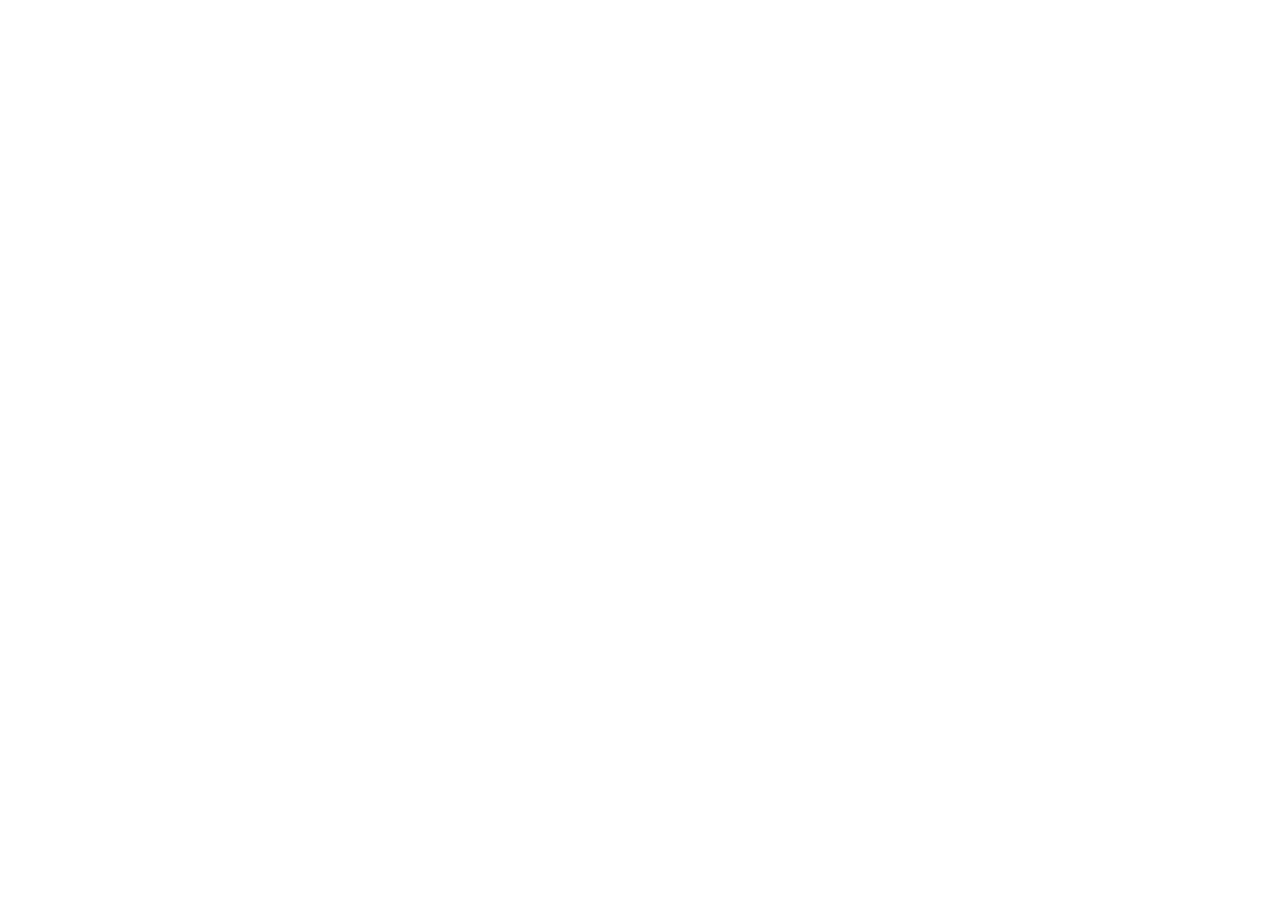
==== index.html @ b19ec38c "[CLEAN] Source" ====
<!DOCTYPE html>
<meta charset="utf-8">

<html>
<head>
<link rel="stylesheet" type="text/css" href="style.css">
</head>
<body>

<script src="http://d3js.org/d3.v3.min.js"></script>
<script src="http://labratrevenge.com/d3-tip/javascripts/d3.tip.v0.6.3.js"></script>

<script src="draw.js" ></script>

</body>
</html>
---- style.css ----
body {
  font: 10px sans-serif;
}

.axis path,
.axis line {
  fill: none;
  stroke: #000;
  shape-rendering: crispEdges;
}

.bar {
  fill: orange;
}

.solidArc:hover {
  fill: orangered ;
}

.solidArc {
    -moz-transition: all 0.3s;
    -o-transition: all 0.3s;
    -webkit-transition: all 0.3s;
    transition: all 0.3s;
}

.x.axis path {
  display: none;
}

.aster-score {
  line-height: 1;
  font-weight: bold;
  font-size: 500%;
}

.d3-tip {
  line-height: 1;
  font-weight: bold;
  padding: 12px;
  background: rgba(0, 0, 0, 0.8);
  color: #fff;
  border-radius: 2px;
}

/* Creates a small triangle extender for the tooltip */
.d3-tip:after {
  box-sizing: border-box;
  display: inline;
  font-size: 10px;
  width: 100%;
  line-height: 1;
  color: rgba(0, 0, 0, 0.8);
  content: "\25BC";
  position: absolute;
  text-align: center;
}

/* Style northward tooltips differently */
.d3-tip.n:after {
  margin: -1px 0 0 0;
  top: 100%;
  left: 0;
}
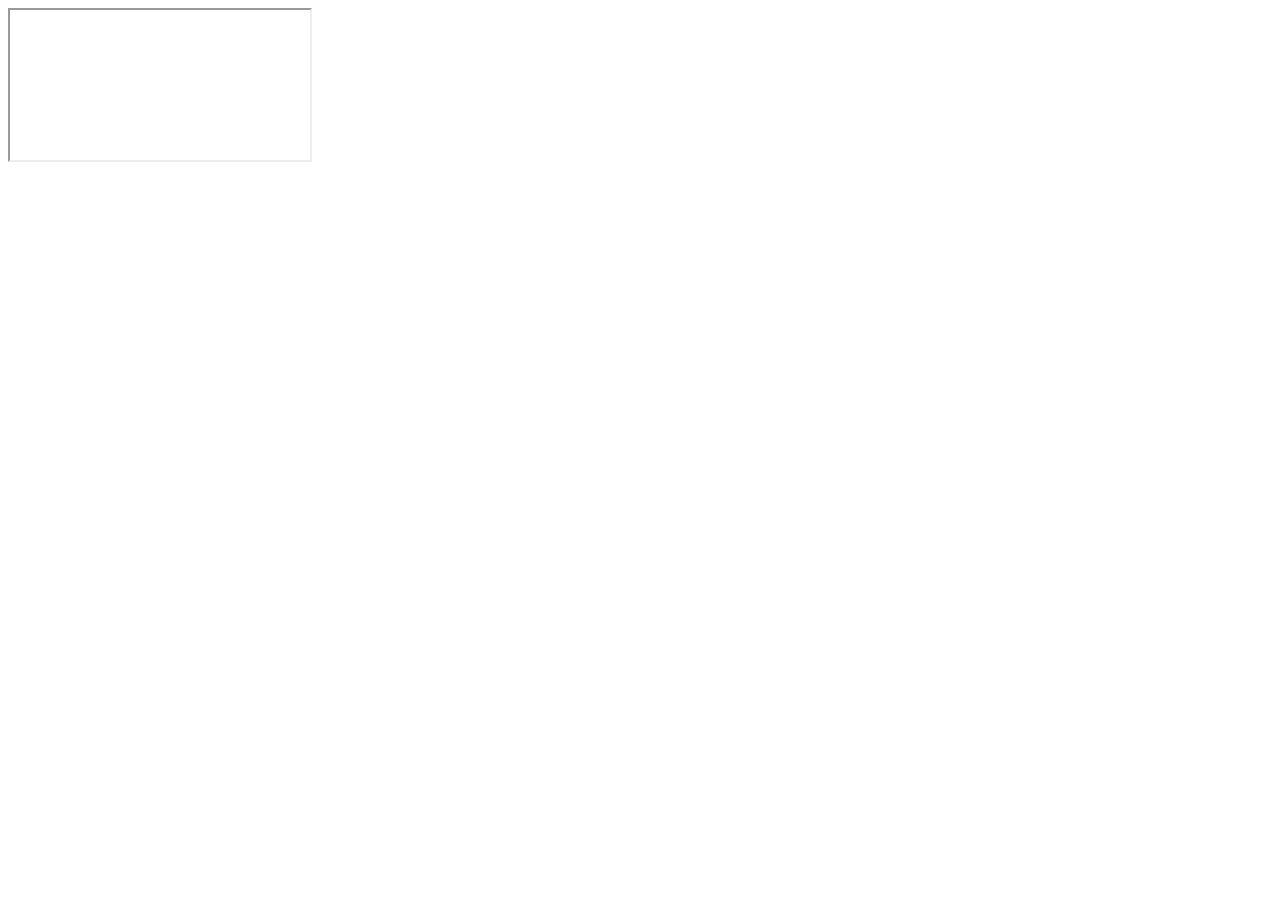
==== commit d9aeb450: "Update index.html" ====
--- a/index.html
+++ b/index.html
@@ -7,8 +7,10 @@
 </head>
 <body>
 
+<iframe>
 <script src="http://d3js.org/d3.v3.min.js"></script>
 <script src="http://labratrevenge.com/d3-tip/javascripts/d3.tip.v0.6.3.js"></script>
+</iframe>
 
 <script src="draw.js" ></script>
 
